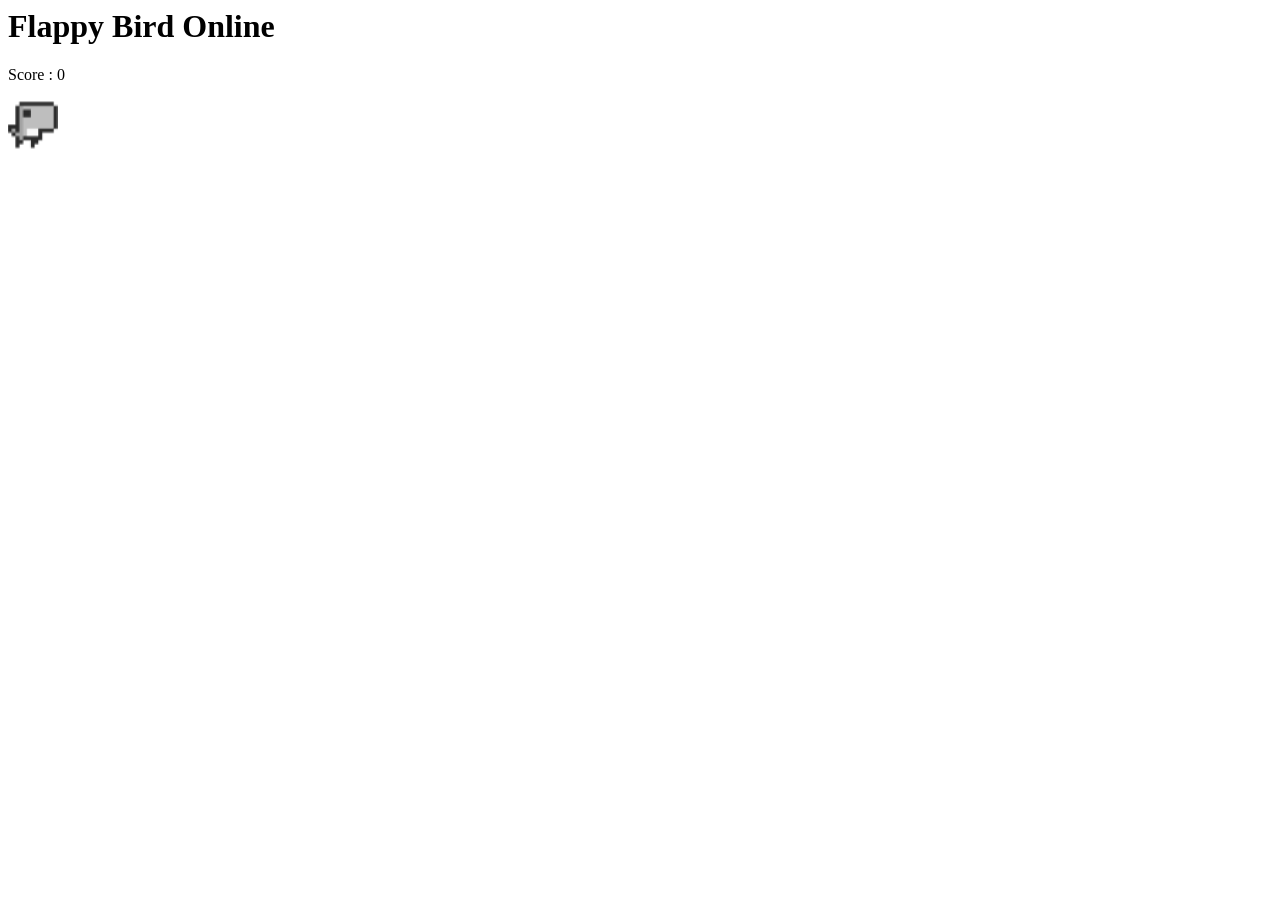
==== flappy_bird.html @ 4dd942b7 "Add files via upload" ====
<html>
    <head>
        <title>Flappy Bird</title>
        <link rel="stylesheet" type="text/css" href="flappy_style.css">
    </head>
    <body>
        <h1 id="game-title">Flappy Bird Online</h1>
        <div id="game-window">
            <div id="score-div">
                <p id="score">Score : 0</p>
            </div>
            <img id="player" src="FlappyBird.png" width="50" height="50"></img>
        </div>  
    </body>
    <script src="flappy_code.js"></script>
</html>
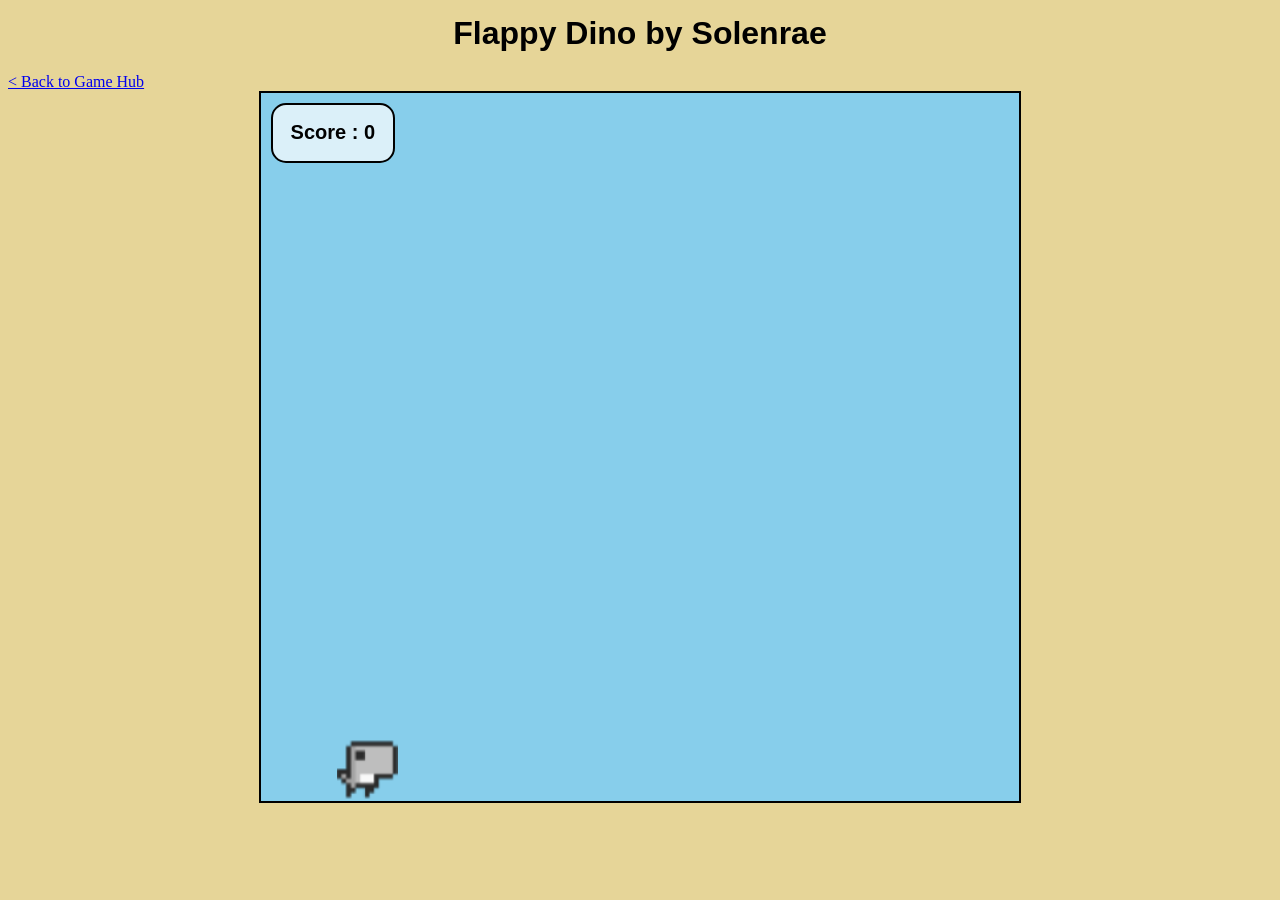
==== commit c198dc17: "Cleanup + "Back" button" ====
--- a/flappy_bird.html
+++ b/flappy_bird.html
@@ -1,10 +1,16 @@
 <html>
     <head>
-        <title>Flappy Bird</title>
+        <title>Flappy Bird - Game Hub</title>
+        <link rel="stylesheet" type="text/css" href="main_style.css"> 
         <link rel="stylesheet" type="text/css" href="flappy_style.css">
     </head>
     <body>
-        <h1 id="game-title">Flappy Bird Online</h1>
+        <div id="main-title">
+            <h1>Flappy Dino by Solenrae</h1>
+        </div>
+        <div id="back-button">
+            <a href="index.html">&lt; Back to Game Hub</a>
+        </div>
         <div id="game-window">
             <div id="score-div">
                 <p id="score">Score : 0</p>
@@ -13,4 +19,4 @@
         </div>  
     </body>
     <script src="flappy_code.js"></script>
-</html>+</html>
--- a/main_style.css
+++ b/main_style.css
@@ -0,0 +1,51 @@
+body {
+    background-color: #e6d598;
+}
+
+#main-title {
+    text-align: center;
+    font-family: "Arial", sans-serif;
+    margin-top: 15px;
+}
+
+h2 {
+    text-align: center;
+    font-family: "Arial", sans-serif;
+}
+
+#game-section {
+    width: 80%;
+    margin: 0 auto;
+    padding-left: 25px;
+    padding-right: 25px;
+    padding-bottom: 100px;
+    background-color: rgba(255, 255, 255, 0.7);
+    border: 2px solid #000;
+    border-radius: 15px;
+}
+
+#game-list {
+    height: 75%;
+    display: flex;
+    justify-content: center;
+    align-items: center;
+    gap: 20px;
+    flex-wrap: wrap;
+}
+
+.game-cover {
+    width: 25%;
+    height: 58%;
+    border: 2px solid #000;
+    border-style: inset;
+    border-radius: 15px;
+    background-color: #000000;
+    overflow: hidden;
+    flex: 0 0 25%;
+}
+
+.game-cover-image {
+    width: 100%;
+    height: 100%;
+    object-fit: cover;
+}
--- a/flappy_style.css
+++ b/flappy_style.css
@@ -0,0 +1,51 @@
+body {
+    background-color: #e6d598;
+}
+
+#game-title {
+    text-align: center;
+    color: #e2ca53;
+    font-family: "Arial", sans-serif;
+    margin-top: 20px;
+    margin-bottom: 20px;
+    text-shadow: 2px 2px 0px #000;
+}
+
+#player {
+    position: absolute;
+}
+
+.pipe {
+    position: absolute;
+}
+
+#score-div {
+    position: absolute;
+    top: 10px;
+    left: 10px;
+    padding-top: 16px;
+    height: 40px;
+    width: 120px;
+    z-index: 10;
+    background-color: rgba(255, 255, 255, 0.7);
+    border: 2px solid #000;
+    border-radius: 15px;
+}
+
+#score {
+    font-size: 20px;
+    font-family: "Arial", sans-serif;
+    text-align: center;
+    margin: auto;
+    font-weight: bold;
+}
+
+#game-window {
+    position: relative;
+    width: 60%;
+    height: 80%;
+    margin: 0 auto;
+    background-color: #87CEEB;
+    border: 2px solid #000;
+    overflow: hidden;
+}
